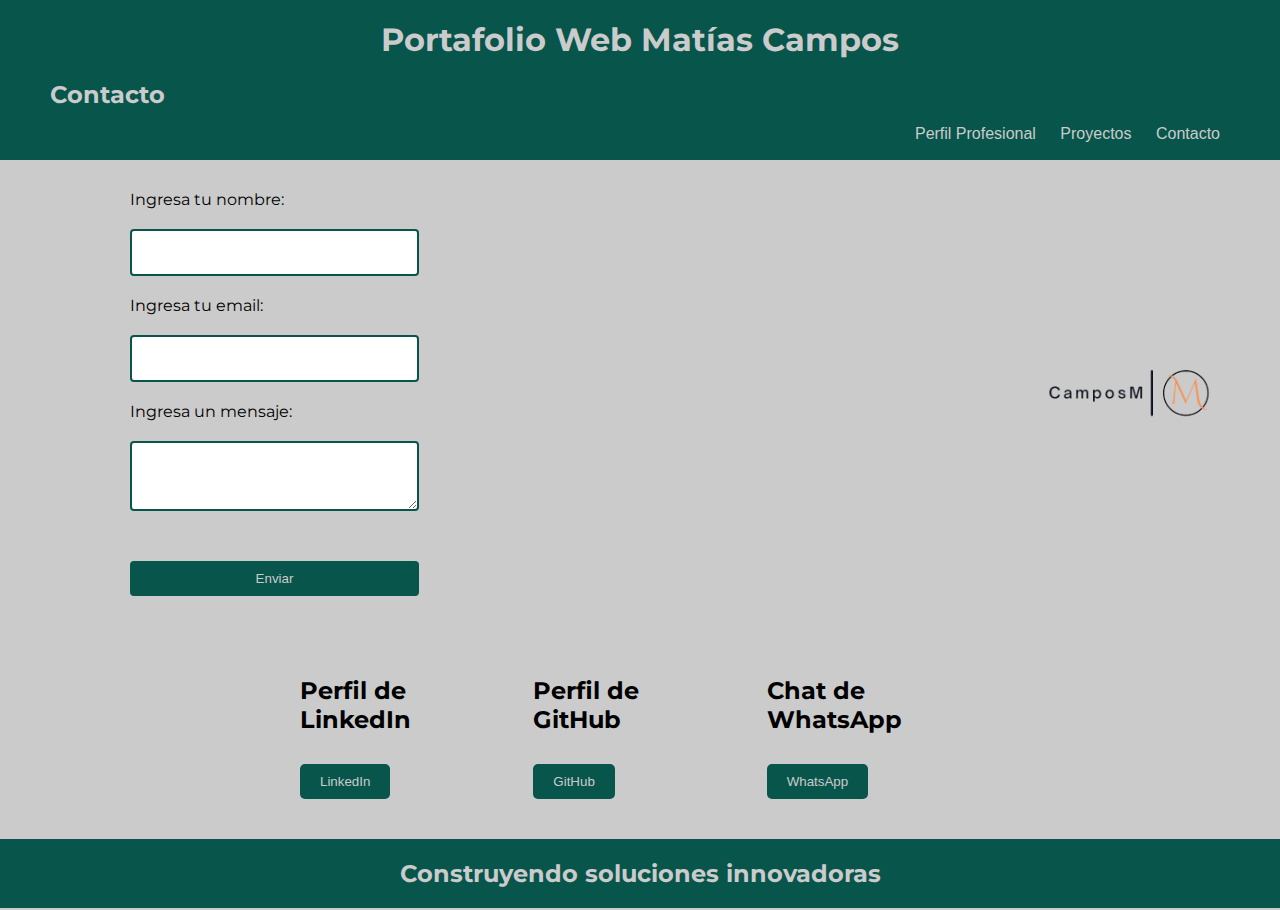
==== HTML/Contacto.html @ e35d4440 "Web" ====
<!DOCTYPE html>
<html lang="es">
<head>
    <meta charset="UTF-8">
    <meta name="viewport" content="width=device-width, initial-scale=1.0">
    <title>Portafolio Matías</title>
    <link href="https://fonts.googleapis.com/css2?family=Montserrat:wght@400;700&display=swap" rel="stylesheet">
    <link rel="icon" type="image/x-icon" href="../IMG/Favicom2.png">
    <link rel="stylesheet" href="../CSS/styles.css">
    <link rel="stylesheet" href="../CSS/contacto.css">
</head>
<body>
    <header>
        <h1>Portafolio Web Matías Campos</h1>
    </header>
    <nav>
        <h2>Contacto</h2>
        <ul>
            <li><a href="../index.html">Perfil Profesional</a></li>
            <li><a href="proyectos.html">Proyectos</a></li>
            <li><a href="Contacto.html">Contacto</a></li>
        </ul>
    </nav>
    <div class="contenedorA">
        <div class="columnaF">
            <form action="https://formspree.io/f/xgegrqrv" method="POST">
                <label for="nombre">Ingresa tu nombre:</label>
                <input type="text" id="nombre" name="nombre">
                <label for="email">Ingresa tu email:</label>
                <input type="email" id="email" name="email">
                <label for="mensaje">Ingresa un mensaje:</label>
                <textarea id="mensaje" name="mensaje"></textarea>
                <button type="submit">Enviar</button>
            </form>
        </div>
        <div class="columna">
            <img src="../IMG/Logotipo.png" alt="Descripción de la imagen">
        </div>
    </div>
    <div class="contenedorB">
        <div class="enlaces">
            <h2>Perfil de LinkedIn</h2>
            <button><a href="https://www.linkedin.com/in/matias-campos-a5b160274/?originalSubdomain=cr" target="_blank">LinkedIn</a></button>
        </div>
        <div class="enlaces">
            <h2>Perfil de GitHub</h2>
            <button><a href="https://github.com/MatiasCamposC" target="_blank">GitHub</a></button>
        </div>
        <div class="chat">
            <h2>Chat de WhatsApp</h2>
            <button><a href="https://wa.me/50687035523" target="_blank">WhatsApp</a></button>
        </div>
    </div>  
    <footer>
        <h2>Construyendo soluciones innovadoras</h2>
    </footer>
</body>
</html>
---- CSS/styles.css ----
body {
    font-family: 'Helvetica', sans-serif;
    margin: 0;
    padding: 0;
    background-color: #cbcbcb;
}

h1, h2, h3 {
    font-family: 'Montserrat', sans-serif;
    margin: 0;
}
form{
    font-family: 'Montserrat', sans-serif;
    margin: 0; 
}
/*Nav-header*/
header {
    background-color: #08554c;
    color: #cbcbcb;
    text-align: center;
    padding: 20px 0;
}

nav {
    background-color: #08554c;
    color: #cbcbcb;
    text-align: left;
    padding: 1px 50px;
}

nav h2 {
    margin: 0;
    display: inline;
}

nav ul {
    list-style-type: none;
    padding: 0;
    text-align: right;
}

nav ul li {
    display: inline;
    margin: 0 10px;
}

nav ul li a {
    color: #cbcbcb;
    text-decoration: none;
}

nav ul li a:hover {
    color: #ff5900;
}


/*Footer*/
footer {
    background-color: #08554c;
    padding: 20px;
    text-align: center;
    color: #cbcbcb;
    position: relative; 
}

#scrolltop {
    background-color: #b2afaf;
    color: #ff5900;
    display: none;
    position: absolute; 
    bottom: 20px; 
    right: 20px; 
    width: 100px; 
    height: 40px; 
    font-size: 16px; 
    border-radius: 5px; 
    cursor: pointer; 
}

#scrolltop:hover {
    background-color: #a19f9f; 
}
---- CSS/contacto.css ----
.contenedorA {
    display: flex;
    justify-content: space-between;
    align-items: center;
    padding: 30px; 
}

.columnaF {
    flex: 1; 
}

.columnaF form {
    display: flex;
    flex-direction: column; 
    margin-right: 600px;
    margin-left: 100px;
}

.columnaF form label {
    margin-bottom: 20px; 
}

.columnaF form input,
.columnaF form textarea {
    font-size: 20px;
    padding: 10px; 
    margin-bottom: 20px; 
    border: 2px solid #08554c; 
    border-radius: 4px; 
}

.columnaF form button {
    padding: 10px 20px;
    background-color: #08554c; 
    color: #cbcbcb; 
    border: none;
    border-radius: 4px; 
    cursor: pointer;
}

.contenedorA img {
    max-width: 100%;
    margin-right: 100px;
}

.contenedorB {
    display: flex;
    justify-content: space-between;
    margin: 0 auto;
    max-width: 700px; 
    margin-top: 50px;
}

.enlaces,
.chat {
    flex: 1;
    margin-right: 20px;
    padding-left: 10px;
    padding-right: 20px;
}

footer {
    background-color: #08554c;
    padding: 20px;
    margin-top: 40px;
    text-align: center;
    color: #cbcbcb;
    position: relative; 
}

button {
    background-color: #08554c;
    padding: 10px 20px;
    border: none;
    border-radius: 5px;
    cursor: pointer;
    margin-top: 30px;
    transition: background-color 0.3s;

}
button a {
    text-decoration: none; 
    color: #cbcbcb;
}

button:hover {
    background-color: #ff5900;
}
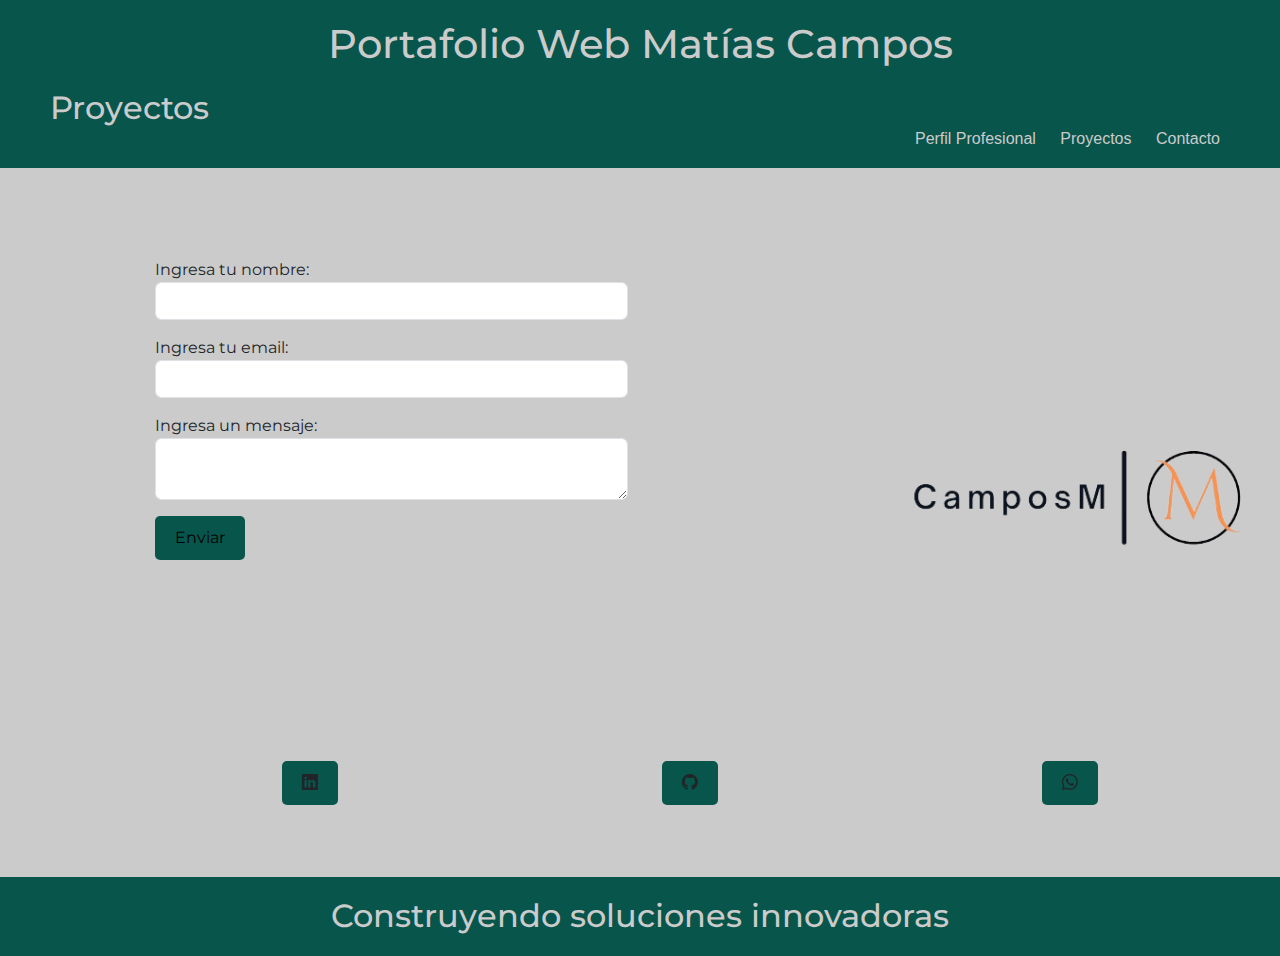
==== commit 72e51976: "ResponsiveContacto" ====
--- a/HTML/Contacto.html
+++ b/HTML/Contacto.html
@@ -5,6 +5,8 @@
     <meta name="viewport" content="width=device-width, initial-scale=1.0">
     <title>Portafolio Matías</title>
     <link href="https://fonts.googleapis.com/css2?family=Montserrat:wght@400;700&display=swap" rel="stylesheet">
+    <link href="https://cdn.jsdelivr.net/npm/bootstrap@5.3.3/dist/css/bootstrap.min.css" rel="stylesheet" integrity="sha384-QWTKZyjpPEjISv5WaRU9OFeRpok6YctnYmDr5pNlyT2bRjXh0JMhjY6hW+ALEwIH" crossorigin="anonymous">
+    <link rel="stylesheet" href="https://cdn.jsdelivr.net/npm/bootstrap-icons@1.11.3/font/bootstrap-icons.min.css">
     <link rel="icon" type="image/x-icon" href="../IMG/Favicom2.png">
     <link rel="stylesheet" href="../CSS/styles.css">
     <link rel="stylesheet" href="../CSS/contacto.css">
@@ -14,46 +16,57 @@
         <h1>Portafolio Web Matías Campos</h1>
     </header>
     <nav>
-        <h2>Contacto</h2>
+        <h2>Proyectos</h2>
         <ul>
             <li><a href="../index.html">Perfil Profesional</a></li>
             <li><a href="proyectos.html">Proyectos</a></li>
             <li><a href="Contacto.html">Contacto</a></li>
         </ul>
     </nav>
-    <div class="contenedorA">
-        <div class="columnaF">
-            <form action="https://formspree.io/f/xgegrqrv" method="POST">
-                <label for="nombre">Ingresa tu nombre:</label>
-                <input type="text" id="nombre" name="nombre">
-                <label for="email">Ingresa tu email:</label>
-                <input type="email" id="email" name="email">
-                <label for="mensaje">Ingresa un mensaje:</label>
-                <textarea id="mensaje" name="mensaje"></textarea>
-                <button type="submit">Enviar</button>
-            </form>
+    <div class="main">
+        <div class="contenedorA container">
+            <div class="row">
+                <div class="col-lg-6 col-md-12">
+                    <form action="https://formspree.io/f/xgegrqrv" method="POST">
+                        <label for="nombre">Ingresa tu nombre:</label>
+                        <input type="text" id="nombre" name="nombre" class="form-control mb-3">
+                        <label for="email">Ingresa tu email:</label>
+                        <input type="email" id="email" name="email" class="form-control mb-3">
+                        <label for="mensaje">Ingresa un mensaje:</label>
+                        <textarea id="mensaje" name="mensaje" class="form-control mb-3"></textarea>
+                        <button type="submit" class="btnE">Enviar</button>
+                    </form>
+                </div>
+                <div class="col-lg-6 col-md-12">
+                    <img src="../IMG/Logotipo.png" alt="Descripción de la imagen" class="img-fluid">
+                </div>
+            </div>
         </div>
-        <div class="columna">
-            <img src="../IMG/Logotipo.png" alt="Descripción de la imagen">
-        </div>
-    </div>
-    <div class="contenedorB">
-        <div class="enlaces">
-            <h2>Perfil de LinkedIn</h2>
-            <button><a href="https://www.linkedin.com/in/matias-campos-a5b160274/?originalSubdomain=cr" target="_blank">LinkedIn</a></button>
-        </div>
-        <div class="enlaces">
-            <h2>Perfil de GitHub</h2>
-            <button><a href="https://github.com/MatiasCamposC" target="_blank">GitHub</a></button>
-        </div>
-        <div class="chat">
-            <h2>Chat de WhatsApp</h2>
-            <button><a href="https://wa.me/50687035523" target="_blank">WhatsApp</a></button>
+        <div class="container">
+            <div class="row">
+                <div class="col-md-4">
+                    <div class="enlaces">
+                        <a href="https://www.linkedin.com/in/matias-campos-a5b160274/?originalSubdomain=cr" target="_blank" class="btn"><i class="bi bi-linkedin"></i></a>
+                    </div>
+                </div>
+                <div class="col-md-4">
+                    <div class="enlaces">
+                        <a href="https://github.com/MatiasCamposC" target="_blank" class="btn"><i class="bi bi-github"></i></a>
+                    </div>
+                </div>
+                <div class="col-md-4">
+                    <div class="enlaces">
+                        <a href="https://wa.me/50687035523" target="_blank" class="btn"><i class="bi bi-whatsapp"></i></a>
+                    </div>
+                </div>
+            </div>
         </div>
     </div>  
     <footer>
         <h2>Construyendo soluciones innovadoras</h2>
     </footer>
+
+    <script src="https://cdn.jsdelivr.net/npm/bootstrap@5.3.3/dist/js/bootstrap.bundle.min.js" integrity="sha384-YvpcrYf0tY3lHB60NNkmXc5s9fDVZLESaAA55NDzOxhy9GkcIdslK1eN7N6jIeHz" crossorigin="anonymous"></script>
 </body>
 </html>
 
--- a/CSS/contacto.css
+++ b/CSS/contacto.css
@@ -1,89 +1,45 @@
+.main{
+    margin-top: 60px;
+}
 .contenedorA {
     display: flex;
-    justify-content: space-between;
+    flex-wrap: wrap;
+    justify-content: center;
     align-items: center;
-    padding: 30px; 
-}
-
-.columnaF {
-    flex: 1; 
-}
-
-.columnaF form {
-    display: flex;
-    flex-direction: column; 
-    margin-right: 600px;
-    margin-left: 100px;
-}
-
-.columnaF form label {
-    margin-bottom: 20px; 
-}
-
-.columnaF form input,
-.columnaF form textarea {
-    font-size: 20px;
-    padding: 10px; 
-    margin-bottom: 20px; 
-    border: 2px solid #08554c; 
-    border-radius: 4px; 
-}
-
-.columnaF form button {
-    padding: 10px 20px;
-    background-color: #08554c; 
-    color: #cbcbcb; 
-    border: none;
-    border-radius: 4px; 
-    cursor: pointer;
+    padding: 30px;
 }
 
 .contenedorA img {
     max-width: 100%;
-    margin-right: 100px;
-}
-
-.contenedorB {
-    display: flex;
-    justify-content: space-between;
-    margin: 0 auto;
-    max-width: 700px; 
-    margin-top: 50px;
-}
-
-.enlaces,
-.chat {
-    flex: 1;
-    margin-right: 20px;
-    padding-left: 10px;
-    padding-right: 20px;
+    margin-left: 200px;
 }
 
 footer {
     background-color: #08554c;
     padding: 20px;
-    margin-top: 40px;
+    margin-top: 72px;
     text-align: center;
     color: #cbcbcb;
-    position: relative; 
+    position: relative;
 }
-
-button {
+.btnE{
     background-color: #08554c;
     padding: 10px 20px;
     border: none;
     border-radius: 5px;
     cursor: pointer;
-    margin-top: 30px;
+}
+.btn {
+    background-color: #08554c;
+    padding: 10px 20px;
+    border: none;
+    border-radius: 5px;
+    cursor: pointer;
+    margin-left: 200px;
     transition: background-color 0.3s;
 
 }
-button a {
-    text-decoration: none; 
-    color: #cbcbcb;
-}
-
-button:hover {
+.btn:hover {
     background-color: #ff5900;
 }
 
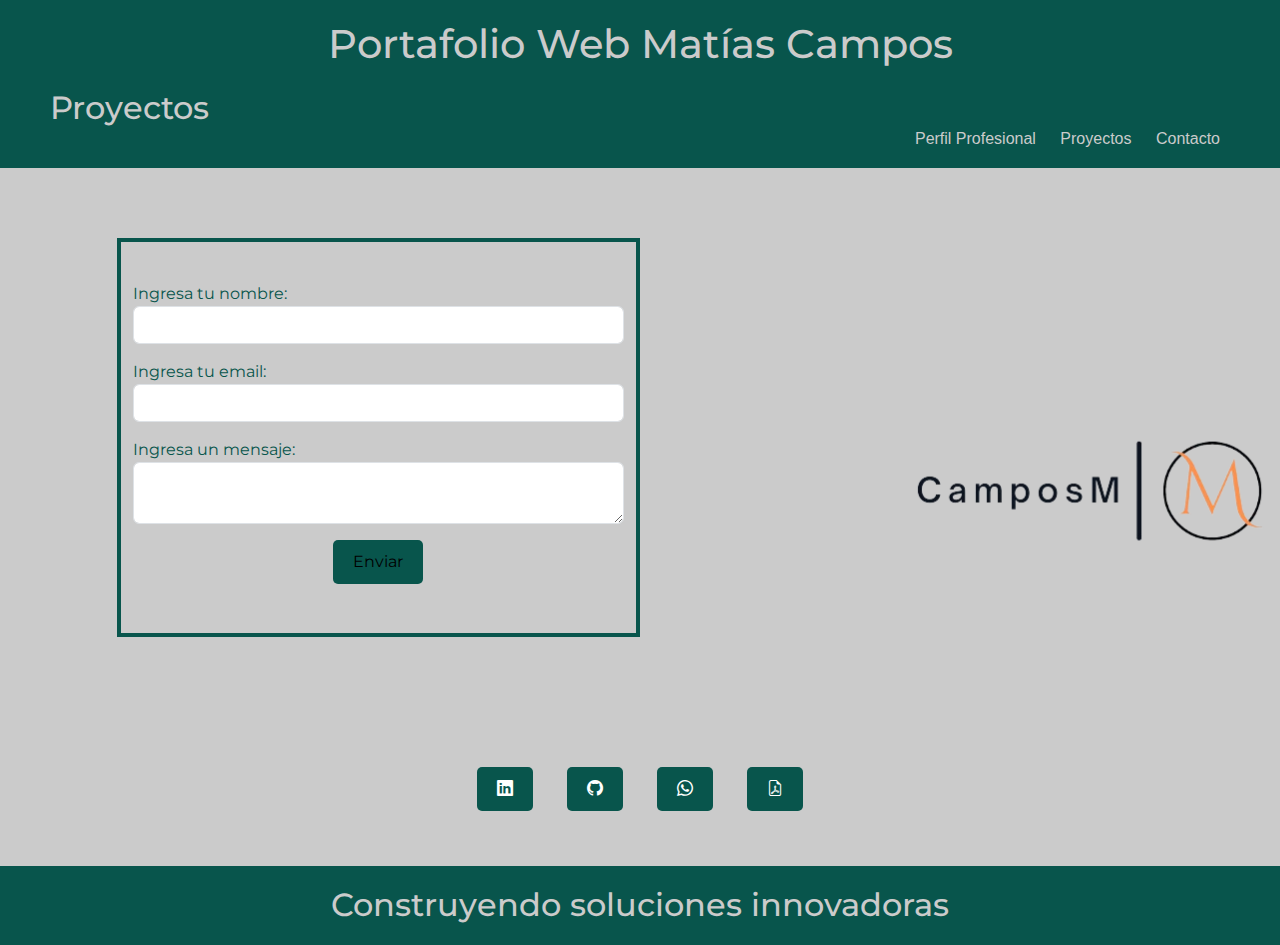
==== commit bf5846fd: "Correcciones contacto" ====
--- a/HTML/Contacto.html
+++ b/HTML/Contacto.html
@@ -26,7 +26,7 @@
     <div class="main">
         <div class="contenedorA container">
             <div class="row">
-                <div class="col-lg-6 col-md-12">
+                <div class="forms col-lg-6 col-md-12">
                     <form action="https://formspree.io/f/xgegrqrv" method="POST">
                         <label for="nombre">Ingresa tu nombre:</label>
                         <input type="text" id="nombre" name="nombre" class="form-control mb-3">
@@ -42,25 +42,31 @@
                 </div>
             </div>
         </div>
-        <div class="container">
+        <div class="enlacesC container">
             <div class="row">
-                <div class="col-md-4">
+                <div class="col-md-3">
                     <div class="enlaces">
-                        <a href="https://www.linkedin.com/in/matias-campos-a5b160274/?originalSubdomain=cr" target="_blank" class="btn"><i class="bi bi-linkedin"></i></a>
+                        <a href="https://www.linkedin.com/in/matias-campos-a5b160274/?originalSubdomain=cr" class="btn"><i class="bi bi-linkedin"></i></a>
                     </div>
                 </div>
-                <div class="col-md-4">
+                <div class="col-md-3">
                     <div class="enlaces">
-                        <a href="https://github.com/MatiasCamposC" target="_blank" class="btn"><i class="bi bi-github"></i></a>
+                        <a href="https://github.com/MatiasCamposC" class="btn"><i class="bi bi-github"></i></a>
                     </div>
                 </div>
-                <div class="col-md-4">
+                <div class="col-md-3">
                     <div class="enlaces">
-                        <a href="https://wa.me/50687035523" target="_blank" class="btn"><i class="bi bi-whatsapp"></i></a>
+                        <a href="https://wa.me/50687035523"  class="btn"><i class="bi bi-whatsapp"></i></a>
+                    </div>
+                </div>
+                <div class="col-md-3">
+                    <div class="enlaces">
+                        <a href="../PDF/CV español.pdf" download class="btn"><i class="bi bi-file-earmark-pdf"></i></a>
                     </div>
                 </div>
             </div>
         </div>
+        
     </div>  
     <footer>
         <h2>Construyendo soluciones innovadoras</h2>
--- a/CSS/contacto.css
+++ b/CSS/contacto.css
@@ -1,5 +1,5 @@
 .main{
-    margin-top: 60px;
+    margin-top: 40px;
 }
 .contenedorA {
     display: flex;
@@ -14,33 +14,62 @@
     margin-left: 200px;
 }
 
-footer {
+.forms{
+    border: 4px solid ;
+    color: #08554c;
+    margin-bottom: 100px;
+    padding-top: 40px;
+}
+
+.enlacesC {
+    display: flex;
+    justify-content: center;
+    align-items: center;
+    
+}
+
+.enlaces {
+    text-align: center;
+}
+
+.enlaces a {
+    display: inline-block;
+    padding: 10px 20px;
+    margin: 0 5px;
+    text-decoration: none;
     background-color: #08554c;
-    padding: 20px;
-    margin-top: 72px;
-    text-align: center;
-    color: #cbcbcb;
-    position: relative;
+    color: white;
+    border: none;
+    border-radius: 5px;
 }
+
+.btn:hover {
+    background-color: #ff5900;
+}
+
 .btnE{
     background-color: #08554c;
     padding: 10px 20px;
     border: none;
     border-radius: 5px;
     cursor: pointer;
+    margin-left: 200px;
 }
-.btn {
-    background-color: #08554c;
-    padding: 10px 20px;
-    border: none;
-    border-radius: 5px;
-    cursor: pointer;
-    margin-left: 200px;
-    transition: background-color 0.3s;
 
-}
-.btn:hover {
+.btnE:hover {
     background-color: #ff5900;
 }
 
+/*Footer*/
 
+footer {
+    background-color: #08554c;
+    padding: 20px;
+    margin-top: 55px;
+    text-align: center;
+    color: #cbcbcb;
+    position: relative;
+}
+
+
+
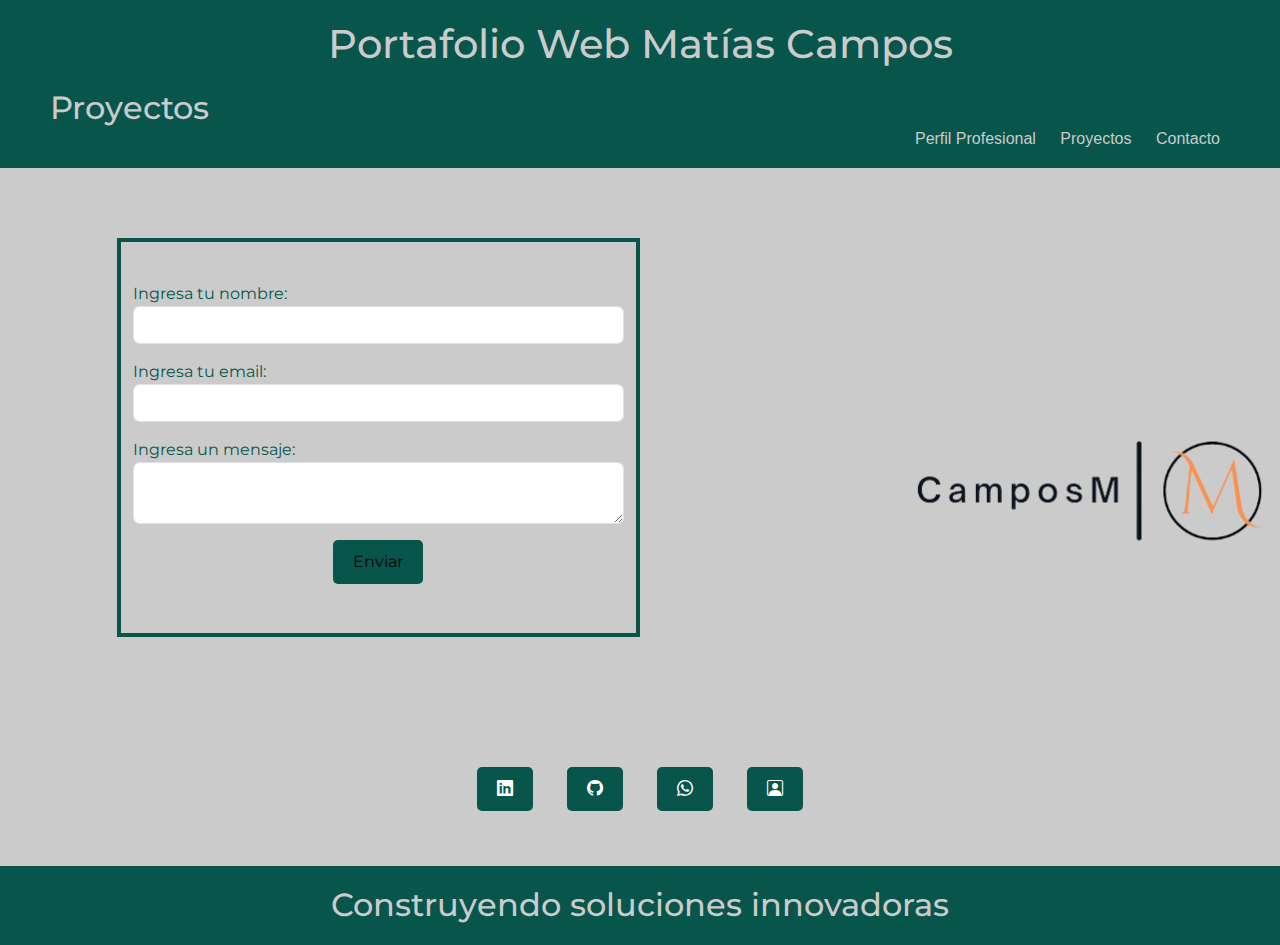
==== commit f835273b: "CambioContacto" ====
--- a/HTML/Contacto.html
+++ b/HTML/Contacto.html
@@ -61,7 +61,7 @@
                 </div>
                 <div class="col-md-3">
                     <div class="enlaces">
-                        <a href="../PDF/CV español.pdf" download class="btn"><i class="bi bi-file-earmark-pdf"></i></a>
+                        <a href="../PDF/CV español.pdf" download class="btn"><i class="bi bi-person-square"></i></i></a>
                     </div>
                 </div>
             </div>
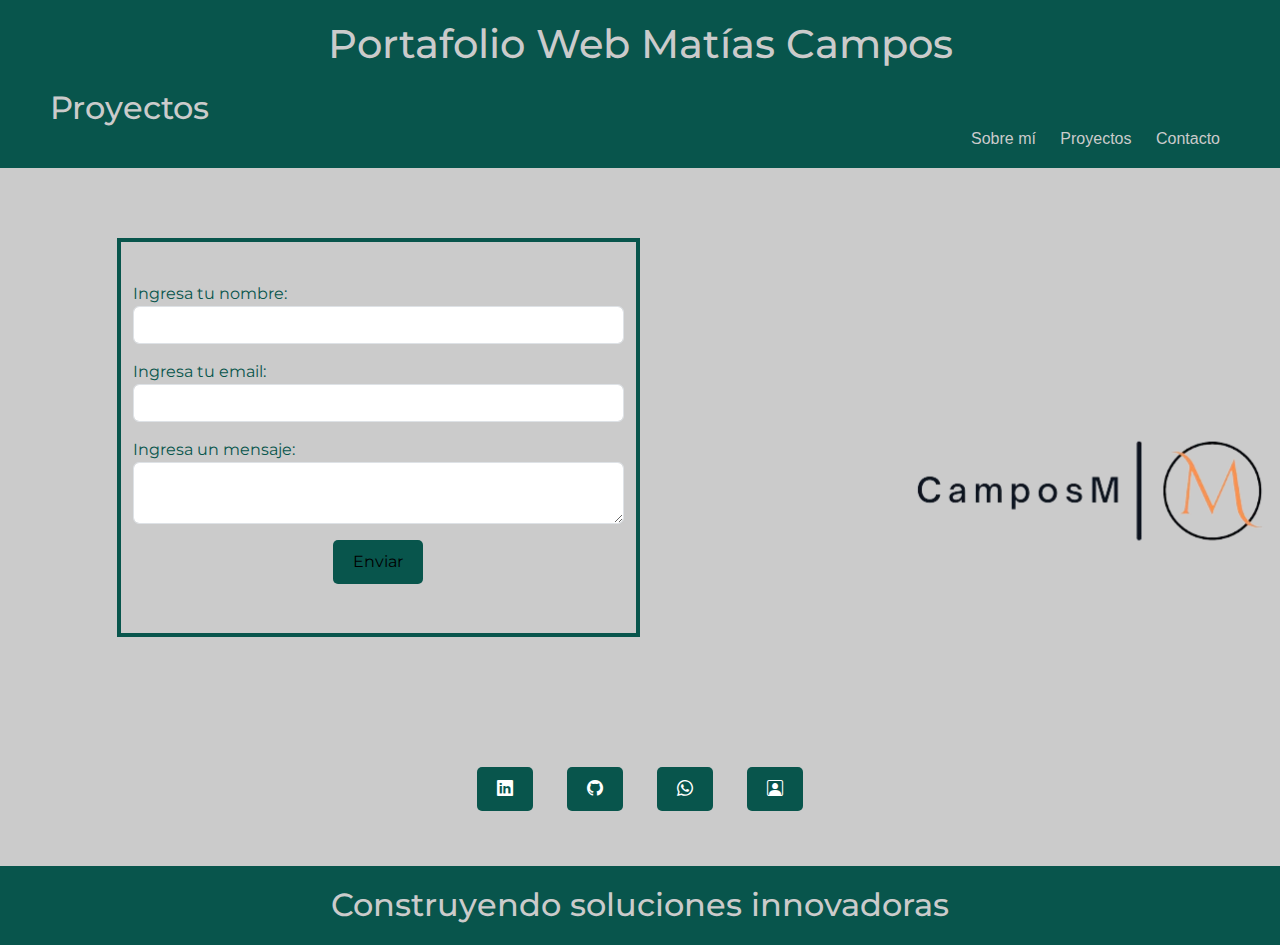
==== commit fa33ed5d: "Correcciones" ====
--- a/HTML/Contacto.html
+++ b/HTML/Contacto.html
@@ -18,7 +18,7 @@
     <nav>
         <h2>Proyectos</h2>
         <ul>
-            <li><a href="../index.html">Perfil Profesional</a></li>
+            <li><a href="../index.html">Sobre mí</a></li>
             <li><a href="proyectos.html">Proyectos</a></li>
             <li><a href="Contacto.html">Contacto</a></li>
         </ul>
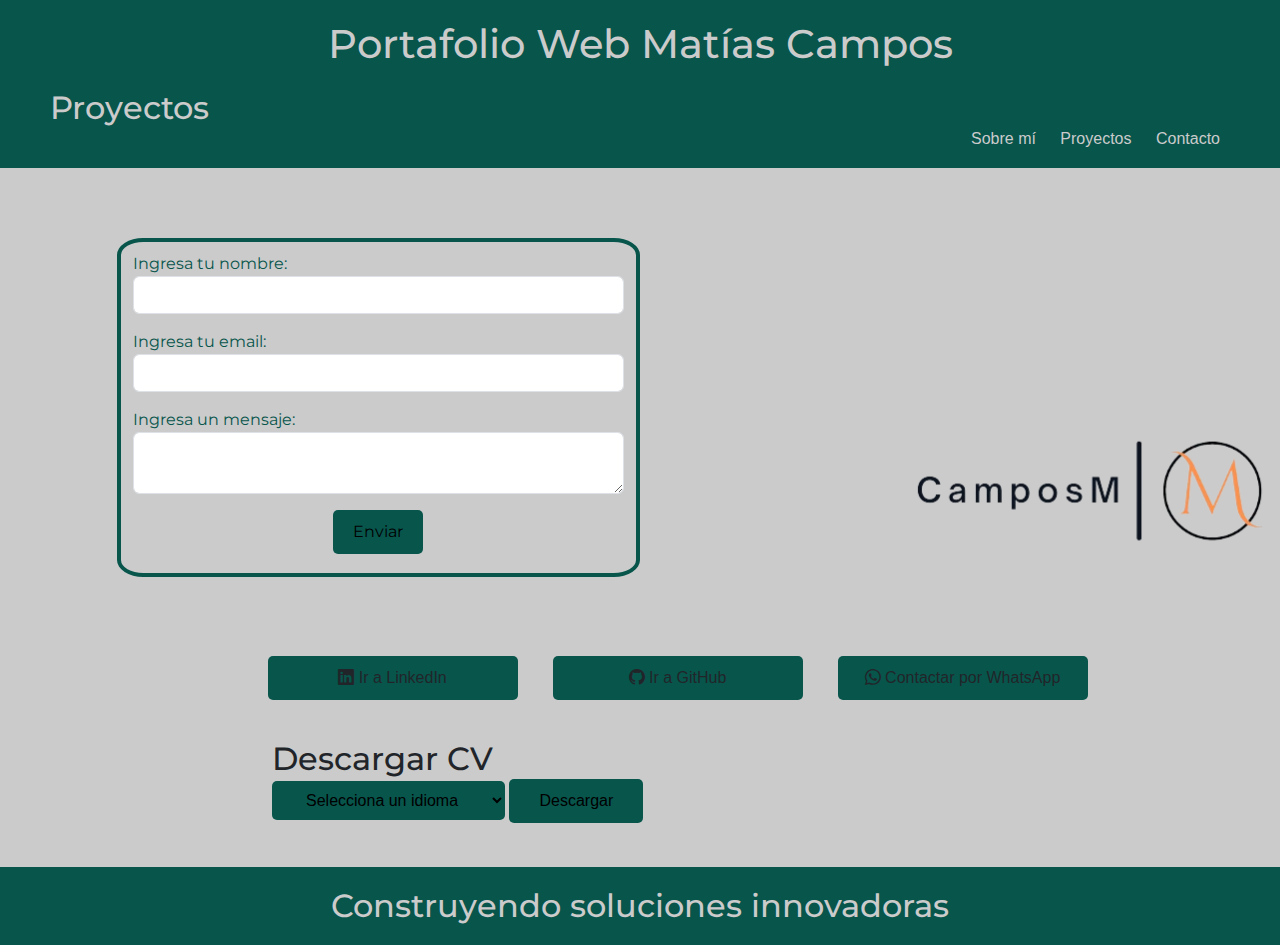
==== commit 8dc76f01: "Correcciones y dropdown" ====
--- a/HTML/Contacto.html
+++ b/HTML/Contacto.html
@@ -46,23 +46,27 @@
             <div class="row">
                 <div class="col-md-3">
                     <div class="enlaces">
-                        <a href="https://www.linkedin.com/in/matias-campos-a5b160274/?originalSubdomain=cr" class="btn"><i class="bi bi-linkedin"></i></a>
+                        <a href="https://www.linkedin.com/in/matias-campos-a5b160274/?originalSubdomain=cr" class="btn"><i class="bi bi-linkedin"></i> Ir a LinkedIn</a>
                     </div>
                 </div>
                 <div class="col-md-3">
                     <div class="enlaces">
-                        <a href="https://github.com/MatiasCamposC" class="btn"><i class="bi bi-github"></i></a>
+                        <a href="https://github.com/MatiasCamposC" class="btn"><i class="bi bi-github"></i> Ir a GitHub</a>
                     </div>
                 </div>
                 <div class="col-md-3">
                     <div class="enlaces">
-                        <a href="https://wa.me/50687035523"  class="btn"><i class="bi bi-whatsapp"></i></a>
+                        <a href="https://wa.me/50687035523"  class="btn"><i class="bi bi-whatsapp"></i> Contactar por WhatsApp</a>
                     </div>
                 </div>
-                <div class="col-md-3">
-                    <div class="enlaces">
-                        <a href="../PDF/CV español.pdf" download class="btn"><i class="bi bi-person-square"></i></i></a>
-                    </div>
+                <div class="enlacesCV">
+                    <h2>Descargar CV</h2>
+                    <select id="cvDropdown" class="btnCV">
+                        <option value="" disabled selected>Selecciona un idioma</option>
+                        <option value="../PDF/CV español.pdf">Español</option>
+                        <option value="../PDF/Cv Ingles.pdf">English</option>
+                    </select>
+                    <button id="cvDownloadBtn" class="btnCV">Descargar</button>
                 </div>
             </div>
         </div>
@@ -71,8 +75,8 @@
     <footer>
         <h2>Construyendo soluciones innovadoras</h2>
     </footer>
-
-    <script src="https://cdn.jsdelivr.net/npm/bootstrap@5.3.3/dist/js/bootstrap.bundle.min.js" integrity="sha384-YvpcrYf0tY3lHB60NNkmXc5s9fDVZLESaAA55NDzOxhy9GkcIdslK1eN7N6jIeHz" crossorigin="anonymous"></script>
+    <script src="../JS/contacto.js"></script>
+    <script src="https://cdn.jsdelivr.net/npm/bootstrap@5.3.3/dist/js/bootstrap.bundle.min.js" integrity="sha384-YvpcrYf0tY3lHB60NNkmXc5s9fDVZLESaAA55NDzOxhy9GkcIdslK1eN7N6jIeHz" crossorigin="anonymous"></script>   
 </body>
 </html>
 
--- a/CSS/contacto.css
+++ b/CSS/contacto.css
@@ -1,6 +1,7 @@
-.main{
+.main {
     margin-top: 40px;
 }
+
 .contenedorA {
     display: flex;
     flex-wrap: wrap;
@@ -14,40 +15,70 @@
     margin-left: 200px;
 }
 
-.forms{
-    border: 4px solid ;
+.forms {
+    border: 4px solid;
+    border-radius: 5%;
     color: #08554c;
-    margin-bottom: 100px;
-    padding-top: 40px;
+    margin-bottom: 160px;
+    padding-top: 10px;
 }
 
 .enlacesC {
     display: flex;
     justify-content: center;
     align-items: center;
-    
+    margin-left: 250px;
+    margin-top: -111px;
+}
+
+.enlacesCV{
+    margin-top: 40px;
+    margin-left: 10px;
 }
 
 .enlaces {
     text-align: center;
 }
 
+.enlaces h2 {
+    margin-bottom: 10px;
+}
+
+.enlaces select,
+.enlaces button,
 .enlaces a {
     display: inline-block;
-    padding: 10px 20px;
+    padding: 10px 25px;
     margin: 0 5px;
     text-decoration: none;
     background-color: #08554c;
-    color: white;
     border: none;
     border-radius: 5px;
+    width: 250px;
+    text-align: center;
 }
 
 .btn:hover {
     background-color: #ff5900;
 }
 
-.btnE{
+.btn {
+    background-color: #08554c;
+    padding: 10px 30px;
+    border: none;
+    border-radius: 5px;
+    cursor: pointer;
+}
+
+.btnCV {
+    background-color: #08554c;
+    padding: 10px 30px;
+    border: none;
+    border-radius: 5px;
+    cursor: pointer;
+}
+
+.btnE {
     background-color: #08554c;
     padding: 10px 20px;
     border: none;
@@ -60,16 +91,13 @@
     background-color: #ff5900;
 }
 
-/*Footer*/
-
+/* Footer */
 footer {
     background-color: #08554c;
     padding: 20px;
-    margin-top: 55px;
+    margin-top: 44px;
     text-align: center;
     color: #cbcbcb;
     position: relative;
 }
 
-
-
